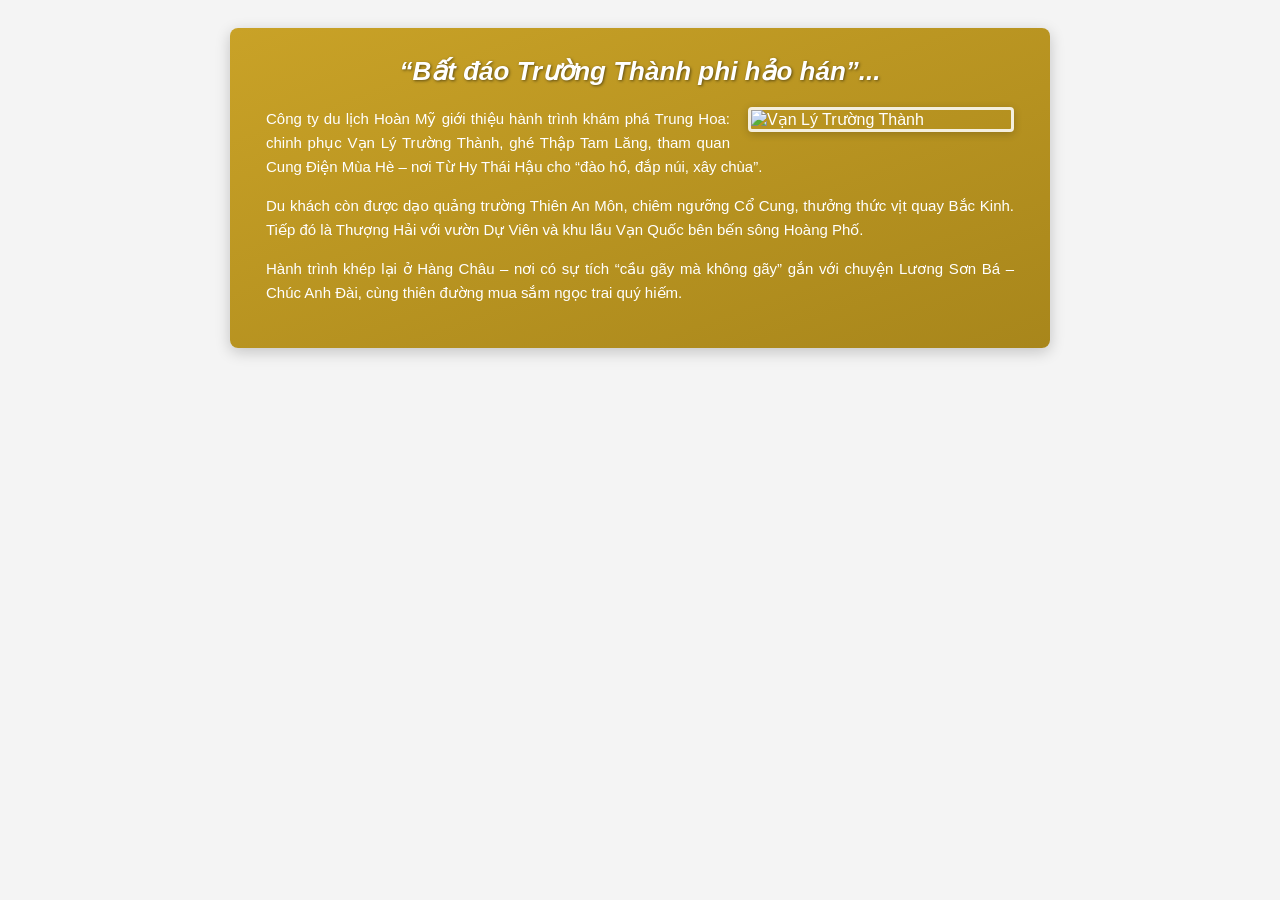
==== ex02/index.html @ f5b76f39 "Create index.html" ====
<!DOCTYPE html>
<html lang="vi">
<head>
    <meta charset="UTF-8">
    <meta name="viewport" content="width=device-width, initial-scale=1.0">
    <title>Bài 02 - Quảng cáo tour du lịch Hành trình Trung Hoa</title>
    <style>
       
        body {
            font-family: Arial, sans-serif;
            background-color: #f4f4f4;
            padding: 20px;
        }

        
        .banner {
            max-width: 820px;
            margin: 0 auto;
            background: linear-gradient(160deg, #C9A227, #A8861B);
            color: #FFFFFF; 
            padding: 28px 36px;
            box-shadow: 0 4px 15px rgba(0, 0, 0, 0.2);
            border-radius: 8px;
            box-sizing: border-box;
            overflow: hidden; 
        }

        
        .banner h1 {
            text-align: center;
            font-size: 26px;
            color: #FFFFFF;
            text-shadow: 1px 1px 3px rgba(0, 0, 0, 0.5); 
            margin-top: 0;
            margin-bottom: 20px;
            font-style: italic;
        }

        
        .banner .anh-noi {
            float: right;
            width: 260px;
            border: 3px solid rgba(255, 255, 255, 0.85); 
            margin: 0 0 14px 18px; 
            border-radius: 4px;
            box-shadow: 0 2px 8px rgba(0, 0, 0, 0.2);
        }

        
        .banner p {
            text-align: justify; 
            line-height: 1.6;
            font-size: 15px;
            margin-bottom: 15px;
        }

        
        @media (max-width: 768px) {
            .banner {
                padding: 15px;
            }
            .banner .anh-noi {
                float: none;
                display: block;
                width: 100%;
                max-width: 100%;
                margin: 0 0 15px 0;
            }
        }
    </style>
</head>
<body>

    <article class="banner">
        <h1>“Bất đáo Trường Thành phi hảo hán”...</h1>
        
        <img src="Anh/Bai02/greatwall.jpg" alt="Vạn Lý Trường Thành" class="anh-noi">

        <p>Công ty du lịch Hoàn Mỹ giới thiệu hành trình khám phá Trung Hoa: chinh phục Vạn Lý Trường Thành, ghé Thập Tam Lăng, tham quan Cung Điện Mùa Hè – nơi Từ Hy Thái Hậu cho “đào hồ, đắp núi, xây chùa”.</p>
        
        <p>Du khách còn được dạo quảng trường Thiên An Môn, chiêm ngưỡng Cổ Cung, thưởng thức vịt quay Bắc Kinh. Tiếp đó là Thượng Hải với vườn Dự Viên và khu lầu Vạn Quốc bên bến sông Hoàng Phố.</p>
        
        <p>Hành trình khép lại ở Hàng Châu – nơi có sự tích “cầu gãy mà không gãy” gắn với chuyện Lương Sơn Bá – Chúc Anh Đài, cùng thiên đường mua sắm ngọc trai quý hiếm.</p>
    </article>

</body>
</html>
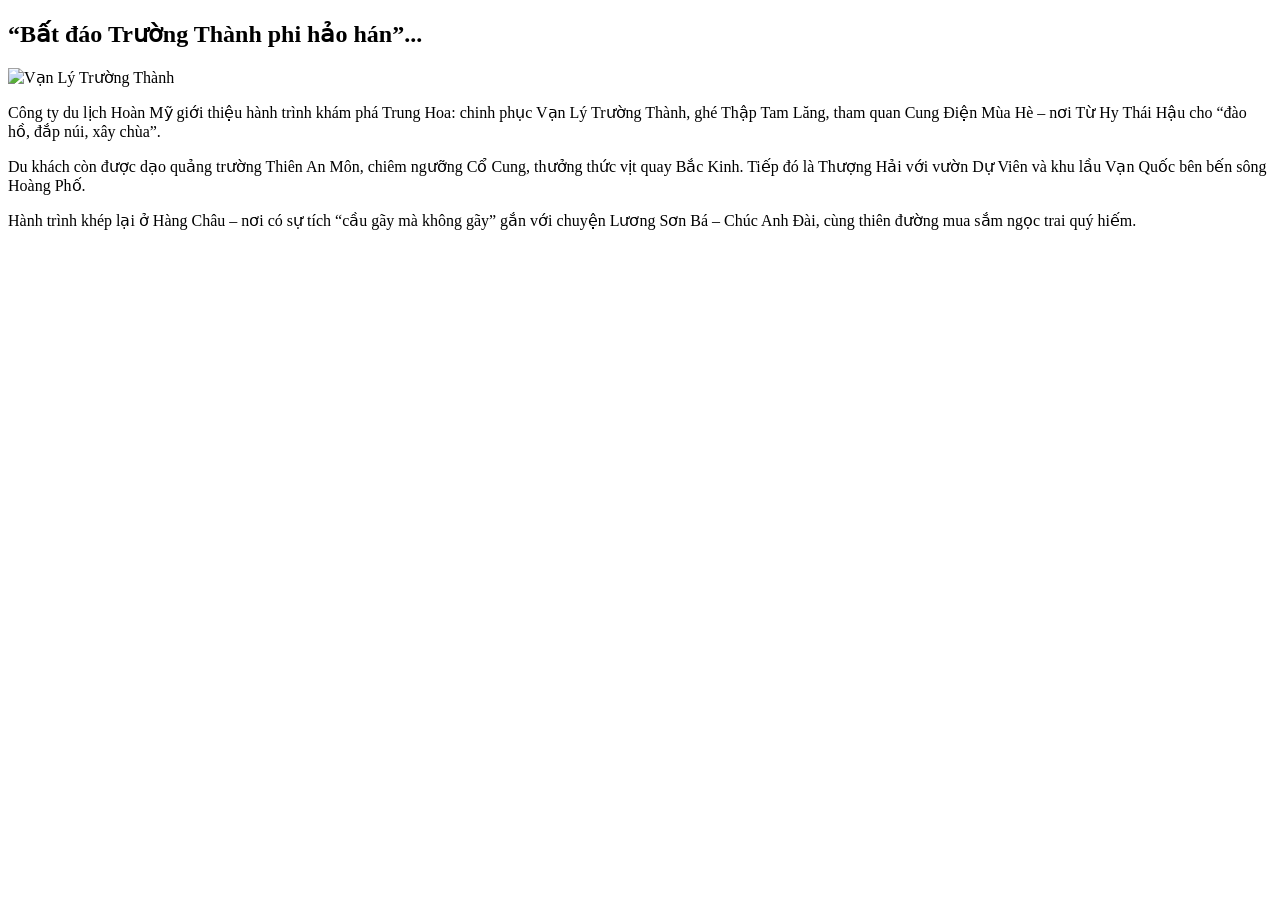
==== commit d795725a: "Update index.html" ====
--- a/ex02/index.html
+++ b/ex02/index.html
@@ -4,70 +4,8 @@
     <meta charset="UTF-8">
     <meta name="viewport" content="width=device-width, initial-scale=1.0">
     <title>Bài 02 - Quảng cáo tour du lịch Hành trình Trung Hoa</title>
-    <style>
        
-        body {
-            font-family: Arial, sans-serif;
-            background-color: #f4f4f4;
-            padding: 20px;
-        }
-
         
-        .banner {
-            max-width: 820px;
-            margin: 0 auto;
-            background: linear-gradient(160deg, #C9A227, #A8861B);
-            color: #FFFFFF; 
-            padding: 28px 36px;
-            box-shadow: 0 4px 15px rgba(0, 0, 0, 0.2);
-            border-radius: 8px;
-            box-sizing: border-box;
-            overflow: hidden; 
-        }
-
-        
-        .banner h1 {
-            text-align: center;
-            font-size: 26px;
-            color: #FFFFFF;
-            text-shadow: 1px 1px 3px rgba(0, 0, 0, 0.5); 
-            margin-top: 0;
-            margin-bottom: 20px;
-            font-style: italic;
-        }
-
-        
-        .banner .anh-noi {
-            float: right;
-            width: 260px;
-            border: 3px solid rgba(255, 255, 255, 0.85); 
-            margin: 0 0 14px 18px; 
-            border-radius: 4px;
-            box-shadow: 0 2px 8px rgba(0, 0, 0, 0.2);
-        }
-
-        
-        .banner p {
-            text-align: justify; 
-            line-height: 1.6;
-            font-size: 15px;
-            margin-bottom: 15px;
-        }
-
-        
-        @media (max-width: 768px) {
-            .banner {
-                padding: 15px;
-            }
-            .banner .anh-noi {
-                float: none;
-                display: block;
-                width: 100%;
-                max-width: 100%;
-                margin: 0 0 15px 0;
-            }
-        }
-    </style>
 </head>
 <body>
 
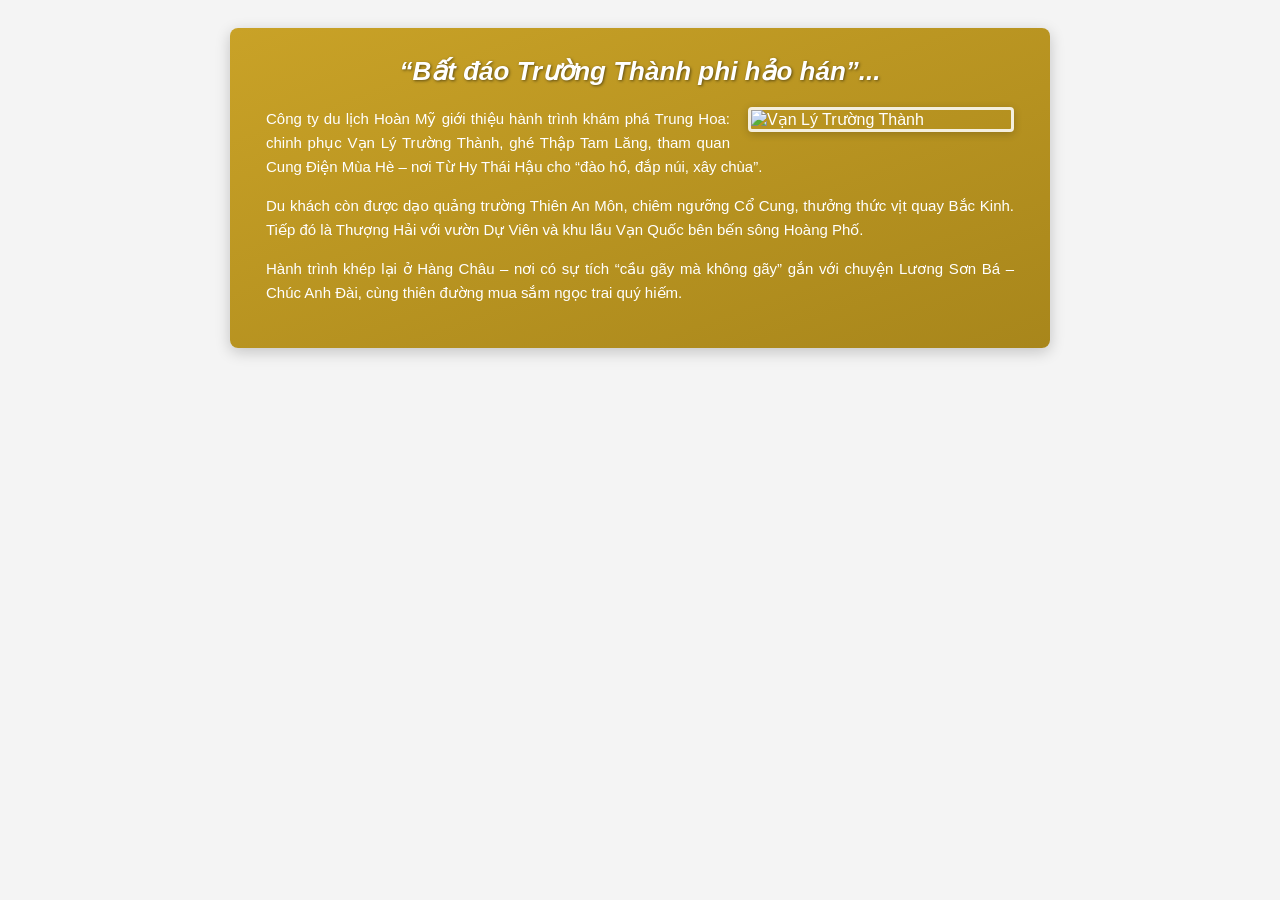
==== commit 472e1ca1: "Update index.html" ====
--- a/ex02/index.html
+++ b/ex02/index.html
@@ -4,7 +4,7 @@
     <meta charset="UTF-8">
     <meta name="viewport" content="width=device-width, initial-scale=1.0">
     <title>Bài 02 - Quảng cáo tour du lịch Hành trình Trung Hoa</title>
-       
+       <link rel="stylesheet" href="css/style.css">
         
 </head>
 <body>
--- a/ex02/css/style.css
+++ b/ex02/css/style.css
@@ -0,0 +1,61 @@
+body {
+            font-family: Arial, sans-serif;
+            background-color: #f4f4f4;
+            padding: 20px;
+        }
+
+        
+        .banner {
+            max-width: 820px;
+            margin: 0 auto;
+            background: linear-gradient(160deg, #C9A227, #A8861B);
+            color: #FFFFFF; 
+            padding: 28px 36px;
+            box-shadow: 0 4px 15px rgba(0, 0, 0, 0.2);
+            border-radius: 8px;
+            box-sizing: border-box;
+            overflow: hidden; 
+        }
+
+        
+        .banner h1 {
+            text-align: center;
+            font-size: 26px;
+            color: #FFFFFF;
+            text-shadow: 1px 1px 3px rgba(0, 0, 0, 0.5); 
+            margin-top: 0;
+            margin-bottom: 20px;
+            font-style: italic;
+        }
+
+        
+        .banner .anh-noi {
+            float: right;
+            width: 260px;
+            border: 3px solid rgba(255, 255, 255, 0.85); 
+            margin: 0 0 14px 18px; 
+            border-radius: 4px;
+            box-shadow: 0 2px 8px rgba(0, 0, 0, 0.2);
+        }
+
+        
+        .banner p {
+            text-align: justify; 
+            line-height: 1.6;
+            font-size: 15px;
+            margin-bottom: 15px;
+        }
+
+        
+        @media (max-width: 768px) {
+            .banner {
+                padding: 15px;
+            }
+            .banner .anh-noi {
+                float: none;
+                display: block;
+                width: 100%;
+                max-width: 100%;
+                margin: 0 0 15px 0;
+            }
+        }
